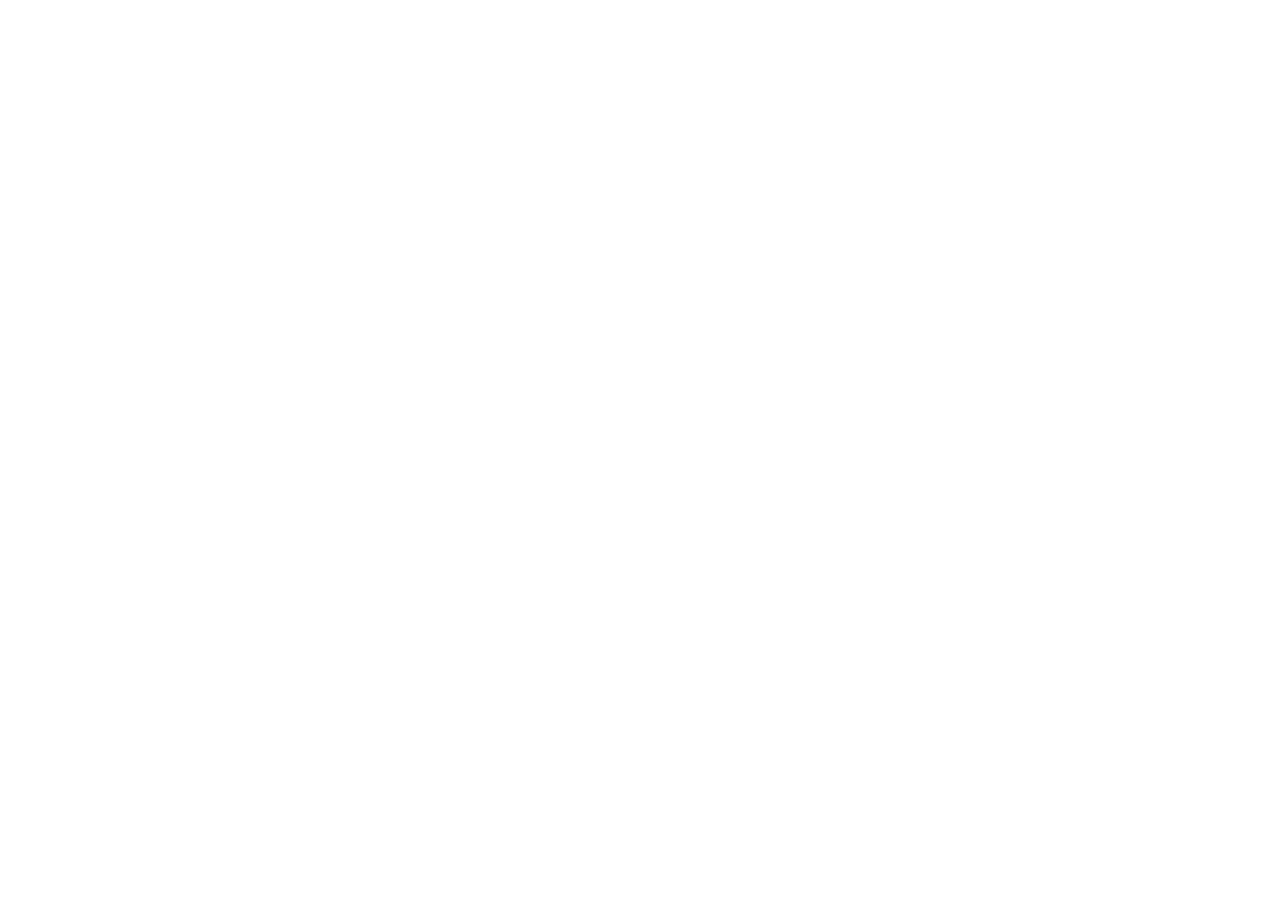
==== index.html @ cad8e392 "menambahkan file index.html dan styles.css" ====
<!DOCTYPE html>
<html lang="en">
<head>
  <meta charset="UTF-8">
  <meta name="viewport" content="width=device-width, initial-scale=1.0">
  <title>Dummy Project</title>
  <link rel="stylesheet" href="style.css">
</head>
<body>
 

  
</body>
</html>
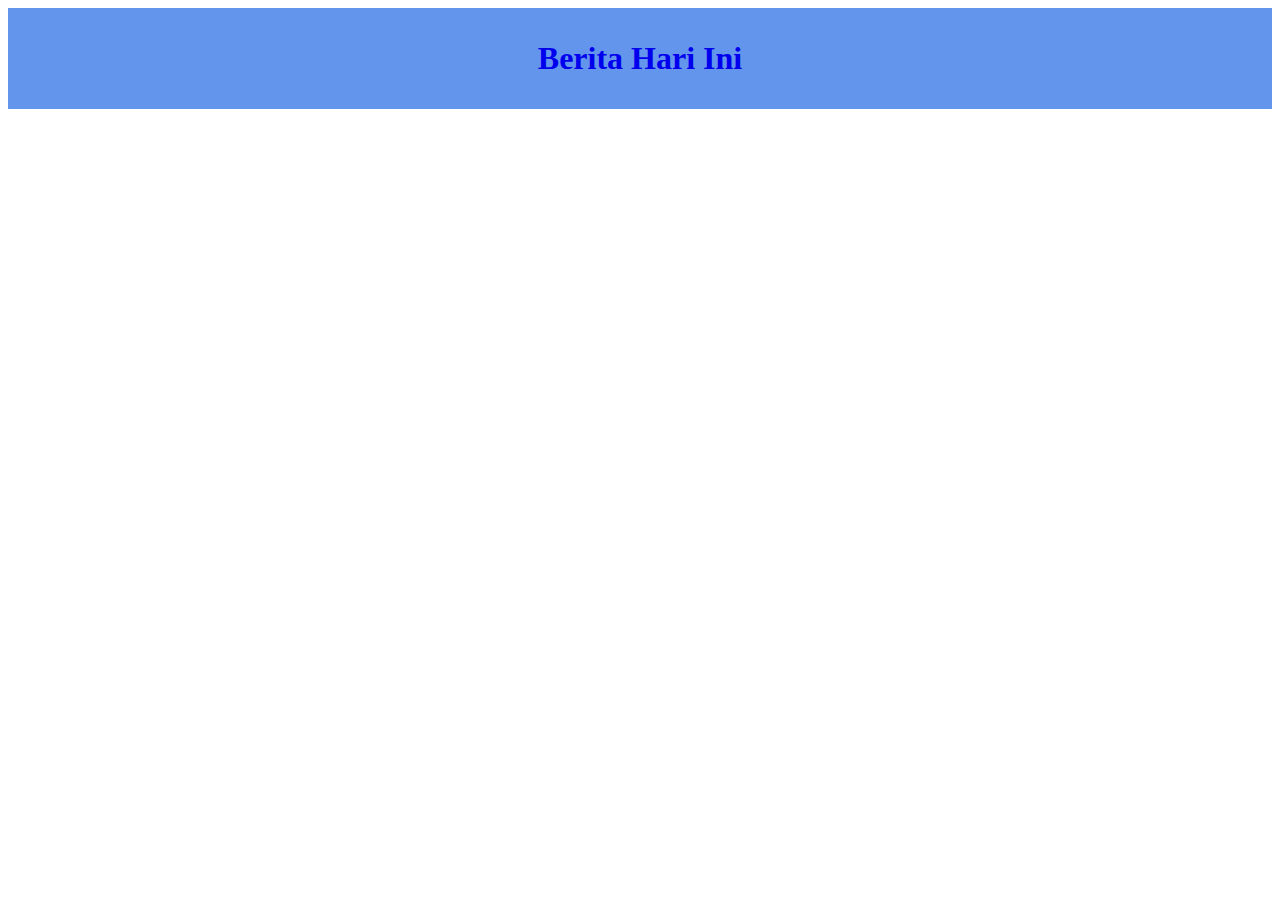
==== commit 913db9e2: "menambahkan header" ====
--- a/index.html
+++ b/index.html
@@ -5,11 +5,16 @@
   <meta charset="UTF-8">
   <meta name="viewport" content="width=device-width, initial-scale=1.0">
   <title>Dummy Project</title>
-  <link rel="stylesheet" href="style.css">
+  <link rel="stylesheet" href="styles.css">
 </head>
 <body>
- 
-
+  <div class="header">
+    <a class="header-title" href="index.html" target="_self">
+      Berita Hari Ini
+    </a>
+   
+    
+  </div>
   
 </body>
 </html>--- a/styles.css
+++ b/styles.css
@@ -0,0 +1,17 @@
+/* Header */
+.header {
+  display: flex;
+  background-color: cornflowerblue;
+  justify-content: center;
+  padding: 2em;
+}
+/* Link */
+.header-title {
+  font-weight: bold;
+  text-decoration: none;
+  font-size: 2em;
+}
+
+.header:hover {
+  background-color: cadetblue;
+}
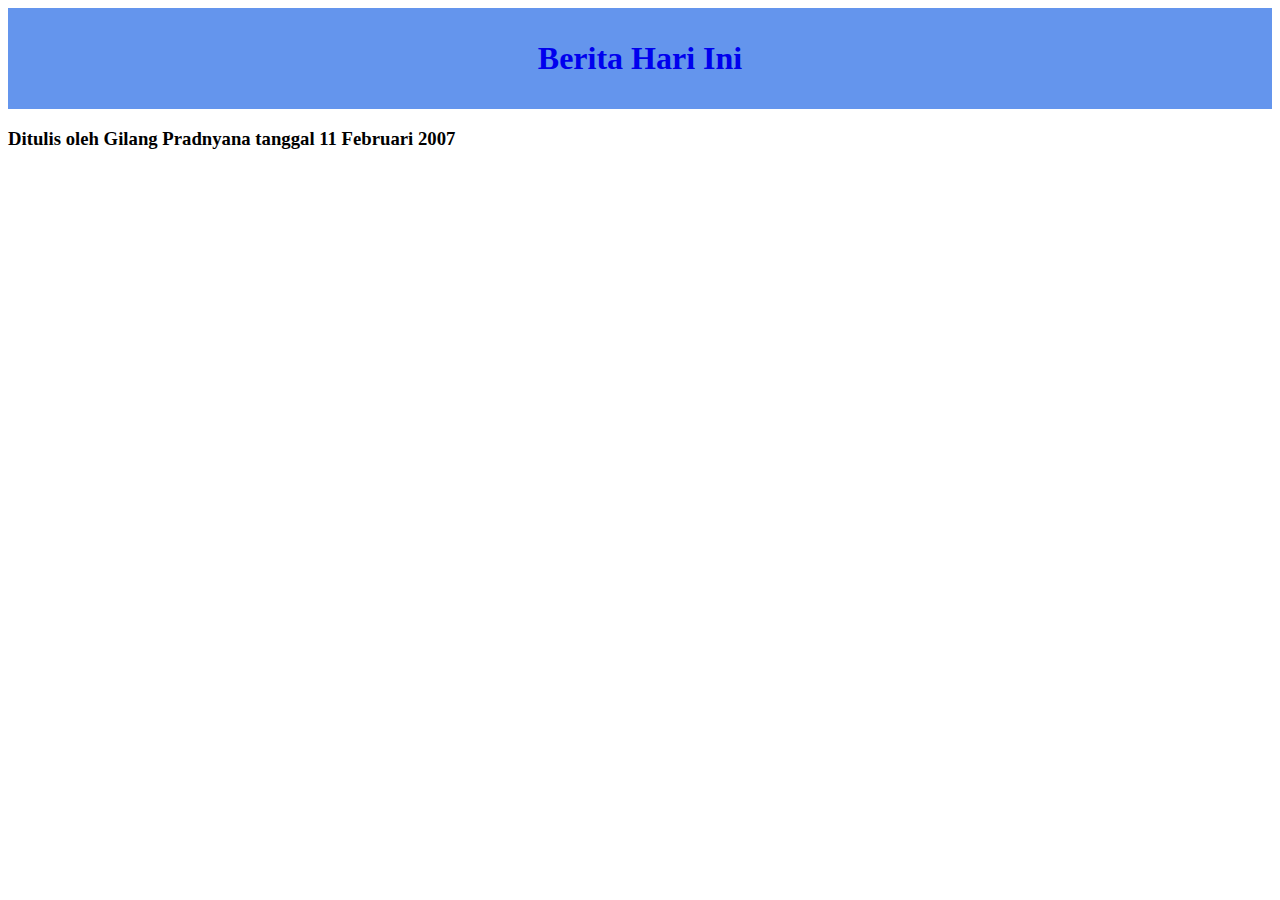
==== commit 401ef040: "menambahkan Credit" ====
--- a/index.html
+++ b/index.html
@@ -8,13 +8,19 @@
   <link rel="stylesheet" href="styles.css">
 </head>
 <body>
+<!-- header -->
   <div class="header">
     <a class="header-title" href="index.html" target="_self">
       Berita Hari Ini
-    </a>
-   
-    
+    </a>   
   </div>
   
+    <!-- Credit -->
+    <h3 class="Credit">
+      Ditulis oleh <span class="Written">
+      Gilang Pradnyana</span> tanggal
+      <span class="Tanggal">11 Februari 2007</span>
+    </h3>
+    </div>
 </body>
 </html>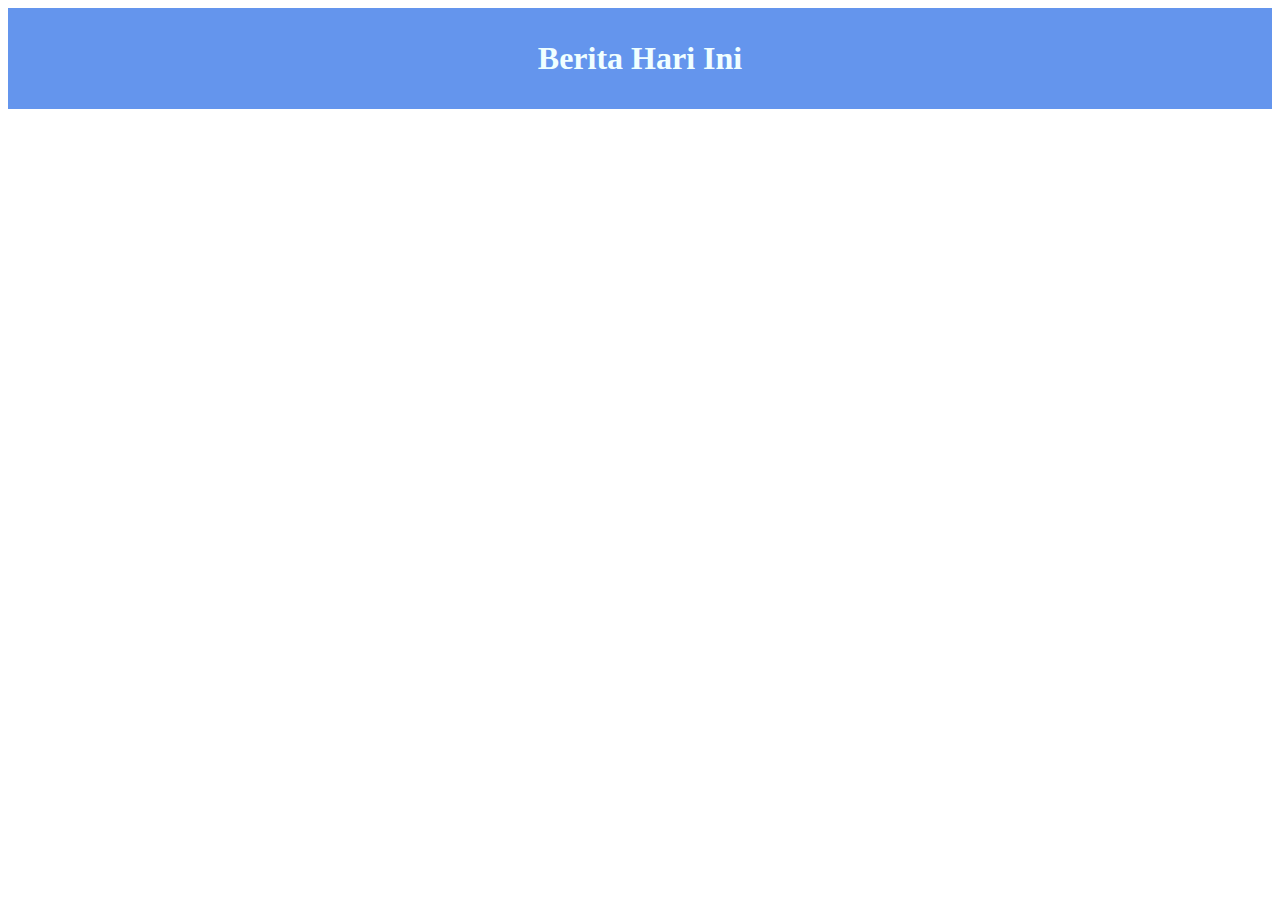
==== commit 83c6ef8c: "menambahkan article pertama" ====
--- a/index.html
+++ b/index.html
@@ -15,12 +15,5 @@
     </a>   
   </div>
   
-    <!-- Credit -->
-    <h3 class="Credit">
-      Ditulis oleh <span class="Written">
-      Gilang Pradnyana</span> tanggal
-      <span class="Tanggal">11 Februari 2007</span>
-    </h3>
-    </div>
 </body>
 </html>--- a/styles.css
+++ b/styles.css
@@ -10,8 +10,54 @@
   font-weight: bold;
   text-decoration: none;
   font-size: 2em;
+  color: azure;
 }
 
 .header:hover {
   background-color: cadetblue;
 }
+
+/* Judul */
+.judul {
+  display: flex;
+  justify-content: center;
+  background-color: coral;
+  margin: 5px;
+  padding: 10px;
+}
+
+.judul p {
+  font-weight: bold;
+  font-size: 18px;
+  color: aliceblue;
+}
+
+/* Content*/
+.konten {
+  margin-left: auto;
+  margin-right: auto;
+}
+
+
+/* Credit */
+.Credit {
+  font-family:Verdana;
+  font-size: 15px;
+}
+
+.Written {
+  color: crimson;
+}
+.Tanggal {
+  color: brown;
+}
+
+/* Article */
+.konten {
+  max-width:500px ;
+  font-family: Tahoma;
+  text-align: justify;
+}
+span{
+  color: blue;
+}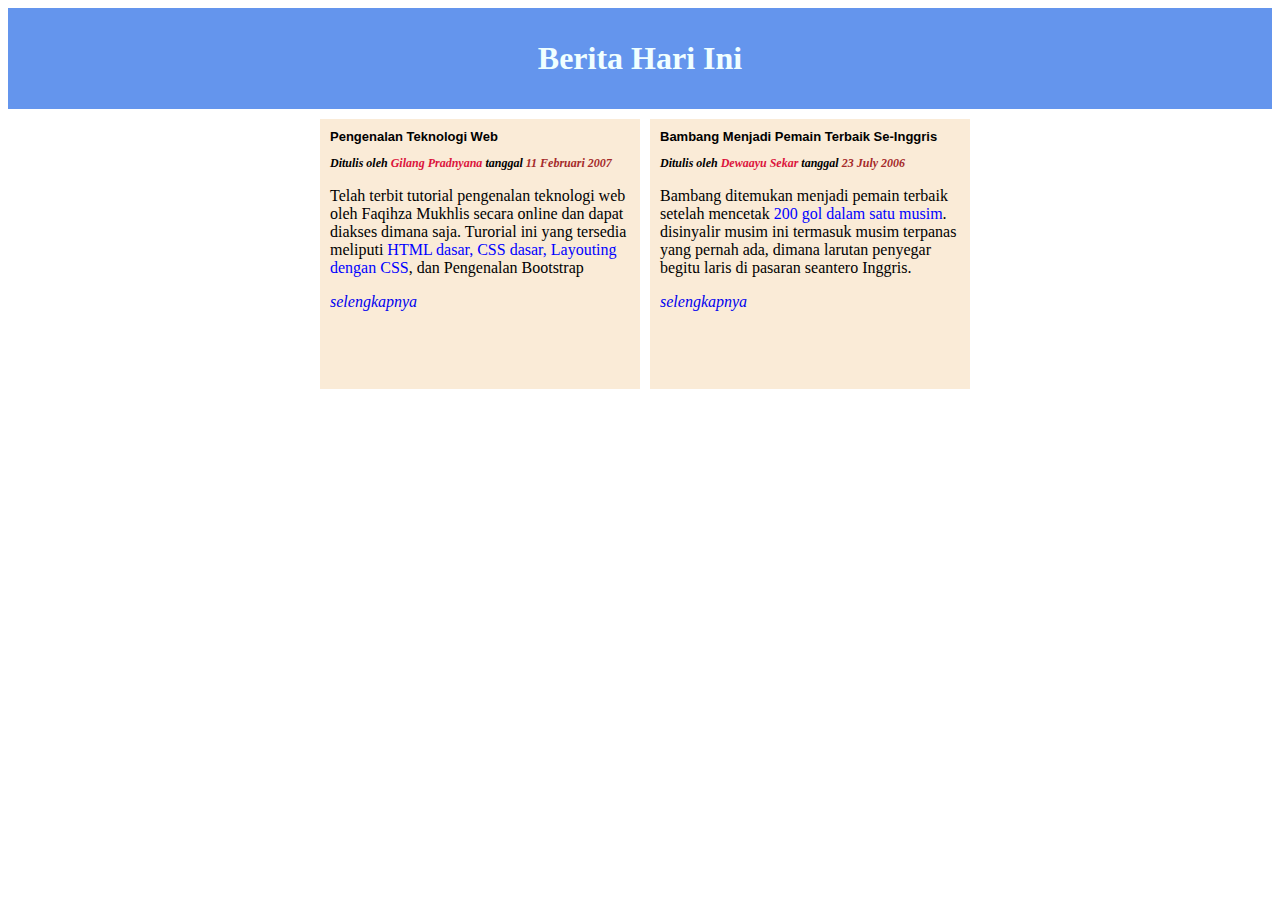
==== commit c7870084: "menambahkan berita baru di beranda" ====
--- a/index.html
+++ b/index.html
@@ -14,6 +14,69 @@
       Berita Hari Ini
     </a>   
   </div>
+
+  <div class="container"> 
+    <!-- article-1 -->
+    <div class="box-preview">
+      <!-- judul -->
+      <div class="box-preview-judul">
+        Pengenalan Teknologi Web
+      </div>
+      <!-- Credit -->
+      <div class="box-preview-credit">
+        <h3 class="Credit">
+          Ditulis oleh <span class="Written">
+          Gilang Pradnyana</span> tanggal
+          <span class="Tanggal">11 Februari 2007</span>
+        </h3>
+      </div>
+      <!-- Paragraph -->
+      <div class="box-preview-text">
+        <p>
+          Telah terbit tutorial pengenalan teknologi web oleh Faqihza
+          Mukhlis secara online dan dapat diakses dimana saja. Turorial
+          ini yang tersedia meliputi <span>HTML dasar, CSS dasar, Layouting
+          dengan CSS</span>, dan Pengenalan Bootstrap
+        </p>
+      </div>
+      <!-- link -->
+      <div class="box-preview-link">
+        <a href="article-1.html">selengkapnya</a>
+      </div>
+    </div>
+    
+    <!-- Article-2 -->
+    <div class="box-preview">
+      <!-- judul -->
+      <div class="box-preview-judul">
+        Bambang Menjadi Pemain Terbaik Se-Inggris
+      </div>
+      <!-- Credit -->
+      <div class="box-preview-credit">
+        <h3 class="Credit">
+          Ditulis oleh <span class="Written">
+          Dewaayu Sekar</span> tanggal
+          <span class="Tanggal">23 July 2006</span>
+      </div>
+      <!-- Paragraph -->
+      <div class="box-preview-text">
+        <p>
+          Bambang ditemukan menjadi pemain terbaik setelah mencetak
+          <span>200 gol dalam satu musim</span>. disinyalir musim
+          ini termasuk musim terpanas  yang pernah ada, dimana
+          larutan penyegar begitu laris di pasaran seantero Inggris.
+        </p>
+      </div>
+      <!-- link -->
+      <div class="box-preview-link">
+        <a href="article-2.html">selengkapnya</a>
+      </div>
+    </div>
+
+    
+
+  </div>
+  
   
 </body>
 </html>--- a/styles.css
+++ b/styles.css
@@ -60,4 +60,50 @@
 }
 span{
   color: blue;
+}
+
+/* Daftar Menu */
+.container {
+  display: flex;
+  flex-wrap:wrap ;
+  margin-top:10px;
+  justify-content: center;
+}
+/* box-preview */
+.box-preview {
+  width: 300px;
+  height: 250px;
+  background-color: antiquewhite;
+  margin-left: 10px;
+  padding: 10px;
+}
+.box-preview:hover {
+  background-color: rgb(230, 235, 240);
+}
+/* judul */
+.box-preview-judul {
+  font-family:Arial ;  
+  font-weight: bold;
+  margin-bottom: 0px;
+  font-size: 13px;
+}
+/* Credit */
+.box-preview-credit {
+  font-style: italic;
+}
+.box-preview h3 {
+  font-size: 12px;
+  text-align:left
+}
+/* text */
+.box-preview-text {
+  font-family: tahoma;
+}
+/* Link */
+.box-preview a {
+  font-style: italic;
+  text-decoration: none;
+}
+.box-preview a:hover {
+  color: crimson;
 }